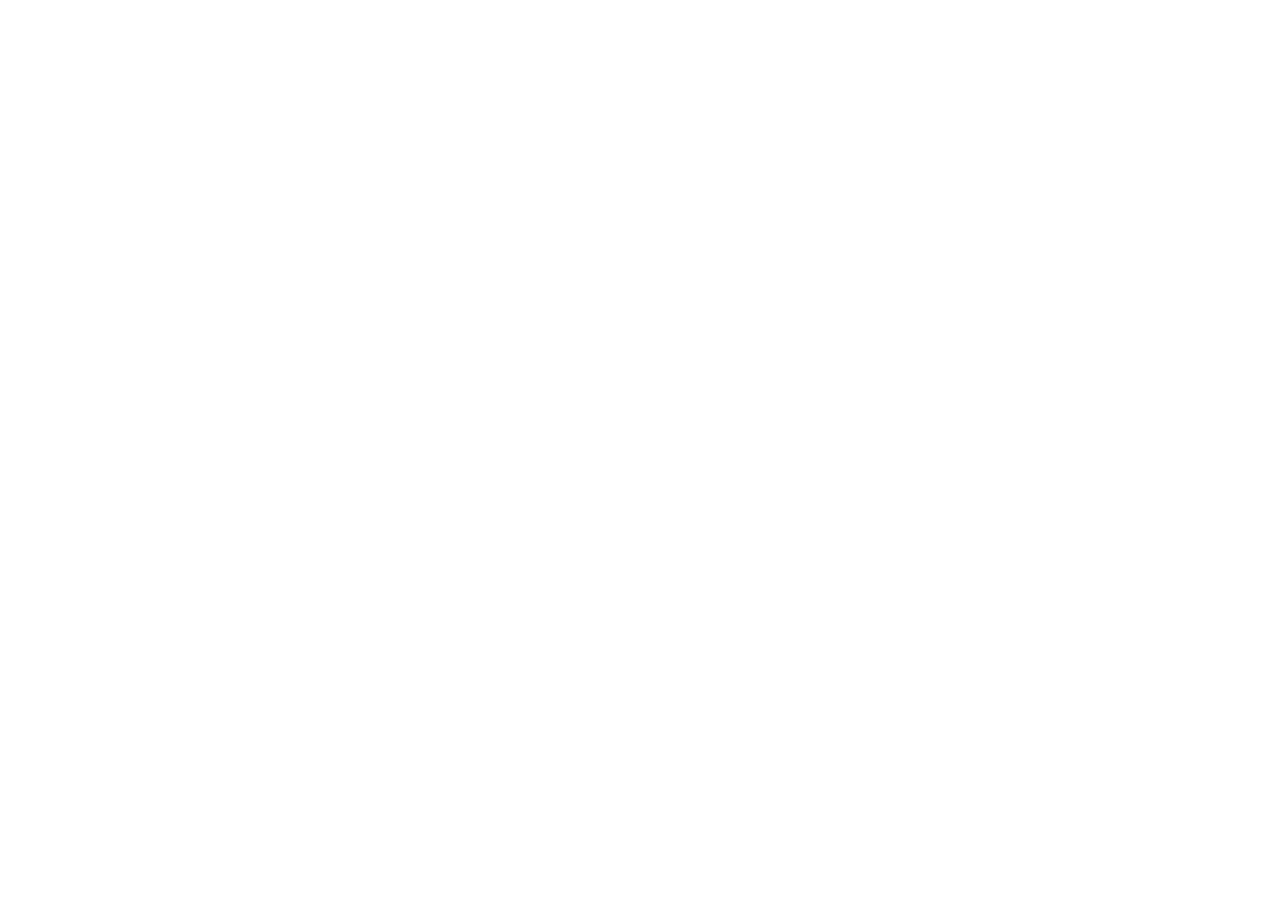
==== events.html @ f3320954 "maked shop suggestion html and other sections styles added" ====
<!DOCTYPE html>
<html lang="en">
    <head>
        <meta charset="UTF-8">
        <meta name="viewport" content="width=device-width, initial-scale=1.0">
        <meta http-equiv="X-UA-Compatible" content="ie=edge">
        <title>Vote Your Favourate Event</title>
        <link rel="stylesheet" href="./event.css"/>
        <link rel="icon" href="./assets/hackclub.png"/>
    </head>
    <body>
        <header>
            
        </header>
    </body>
</html>
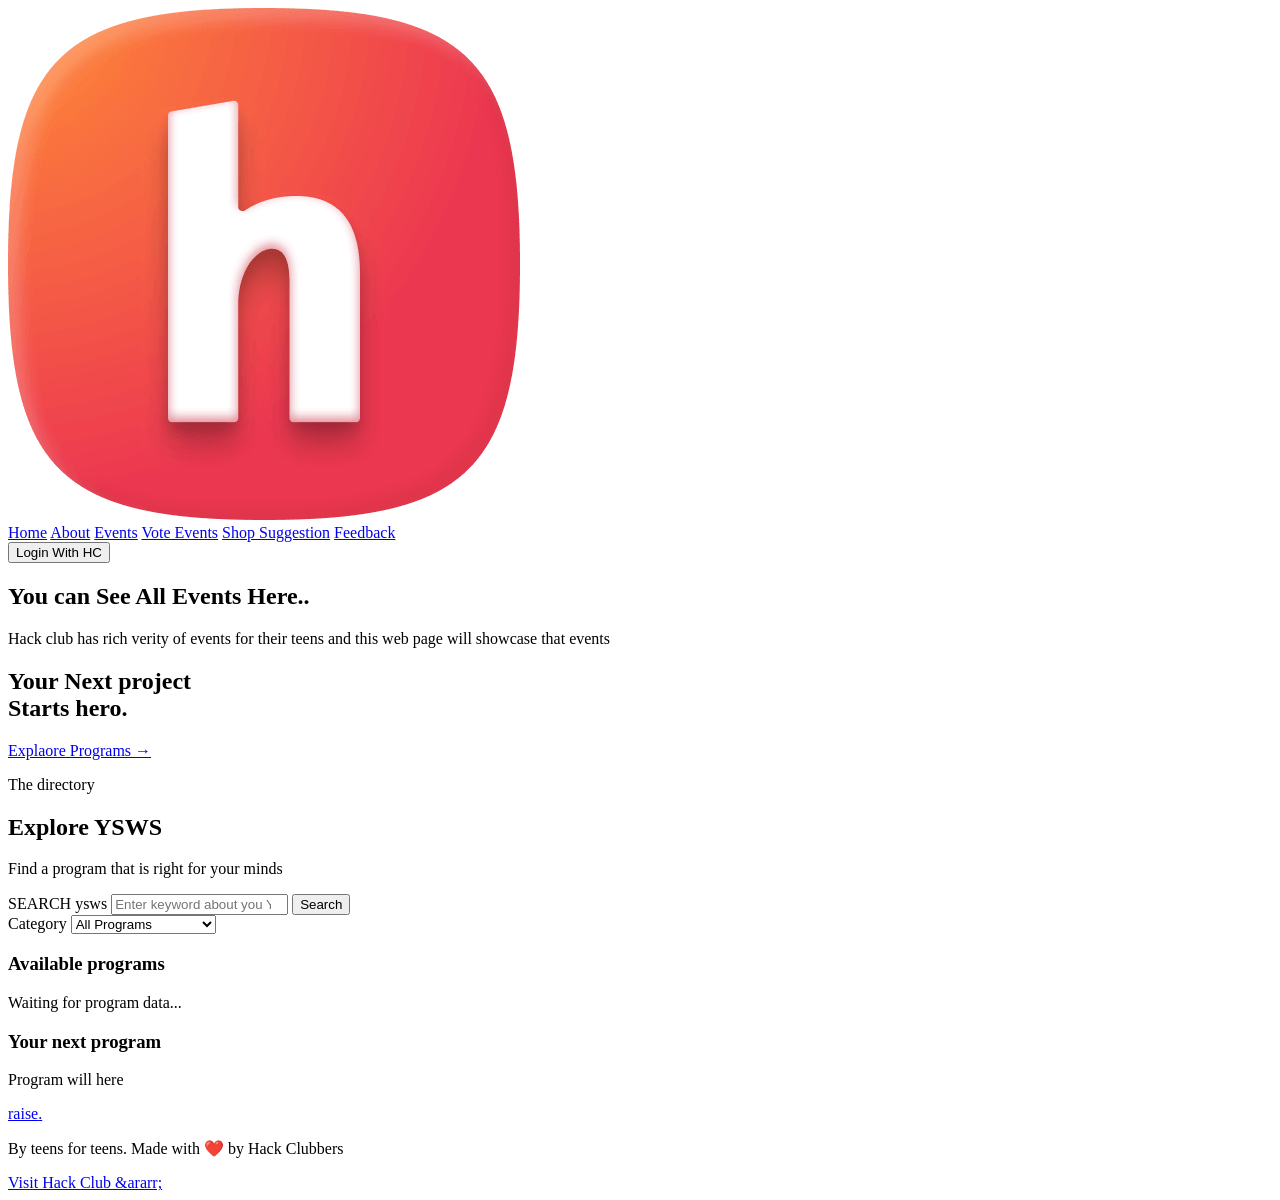
==== commit 2291add8: "started my first interactive and useable page where we can se events and its info and i writed a bai" ====
--- a/events.html
+++ b/events.html
@@ -10,7 +10,85 @@
     </head>
     <body>
         <header>
-            
+            <img src="./assets/hackclub.png" alt="hack clubs logo"/>
+            <nav class="navlinks">
+                <a href="index.html">Home</a>
+                <a href="#about">About</a>
+                <a href="events.html">Events</a>
+                <a href="#event">Vote Events</a>
+                <a href="vote.html">Shop Suggestion</a>
+                <a href="feedback.html">Feedback</a>
+            </nav>
+           <a href="login.html"><button class="login">Login With HC</button></a>
         </header>
+        <section class="eventheader">
+            <h1>You can See All Events Here..</h1>
+            <p>Hack club has rich verity of events for their teens and this web page will showcase that events</p>
+        </section>
+        <section class="eventinfo">
+            <h2 id="herotitle">
+                Your Next project<br>Starts <span>hero.</span>
+            </h2>
+            <a class="primarybtn" href="#programs">
+                Explaore Programs <span aria-hidden="true">&rarr;</span>
+            </a>
+        </section>
+        <section class="explore" id="programs" >
+            <div class="exphead">
+                <div>
+                    <p class="eyebrow">The directory</p>
+                    <h2 id="exptitle">Explore YSWS</h2>
+                    <p class="secdesc">Find a program that is right for your minds</p>
+                </div>
+                <p class="programcount" id="programcoun">
+                    <!-- Programs will appear here -->
+                </p>
+            </div>
+            <form class="searchform" id="searchform" role="search">
+                <label class="visuallyhid" for="search">SEARCH ysws</label>
+                <input type="search" id="srinput" name="search" placeholder="Enter keyword about you YSWS or names" autocomplete="off">
+                <button type="submit">Search</button>
+            </form>
+            <div class="filteringysws">
+                <label for="categfilter">Category</label>
+                <select id="categoryfilter" name="category">
+                    <option value="all">All Programs</option>
+                    <option value="Hardware">Hardware</option>
+                    <option value="web">Web development</option>
+                    <option value="ai">AI and python based</option>
+                    <option value="design">Design like CAD</option>
+                    <option value="game">Game Development</option>
+                    <option value="other">Other</option>
+                </select>
+            </div>
+            <div class="resulhead">
+                <h3>Available programs</h3>
+                <span id="resultstatus">
+                   Waiting for program data...
+                </span>
+            </div>
+            <div class="proggrid" id="programgrid">
+                <article class="emptyst">
+                    <div class="emptystimg"></div>
+                    <h3>Your next program</h3>
+                    <p>
+                     Program will here
+                    </p>
+                </article>
+            </div>
+            <noscript>
+                <p>Enable JS Bro</p>
+            </noscript>
+        </section>
+        <footer class="eventfooter">
+            <a class="brand" href="index.html">
+                <span>raise<span class="branddot">.</span></span>
+            </a>
+            <p>
+                By teens for teens. Made with ❤️ by Hack Clubbers
+            </p>
+            <a href="https://hackclub.com/" target="_blank" rel="noopener noreferrer">Visit Hack Club &ararr;</a>
+        </footer>
+        <script src="./eventsc.js"></script>
     </body>
 </html>
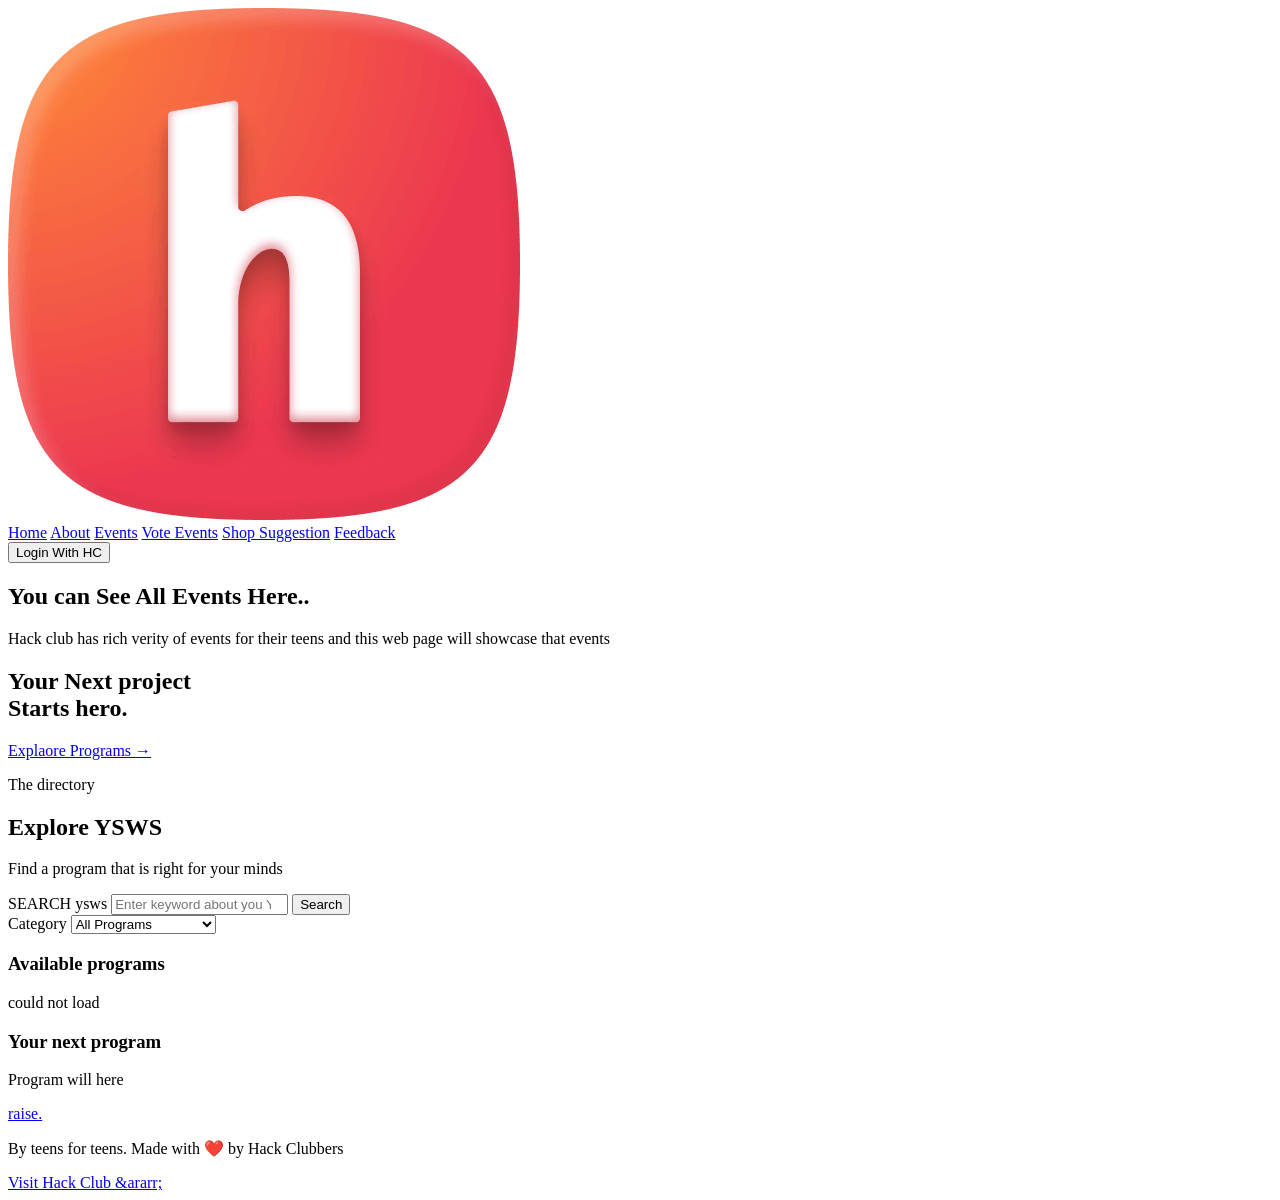
==== commit 5261f714: "i added api from using github user comntent and i fetched it inwebsite but it want more changes stil" ====
--- a/events.html
+++ b/events.html
@@ -40,7 +40,7 @@
                     <h2 id="exptitle">Explore YSWS</h2>
                     <p class="secdesc">Find a program that is right for your minds</p>
                 </div>
-                <p class="programcount" id="programcoun">
+                <p class="programcount" id="programcount">
                     <!-- Programs will appear here -->
                 </p>
             </div>
